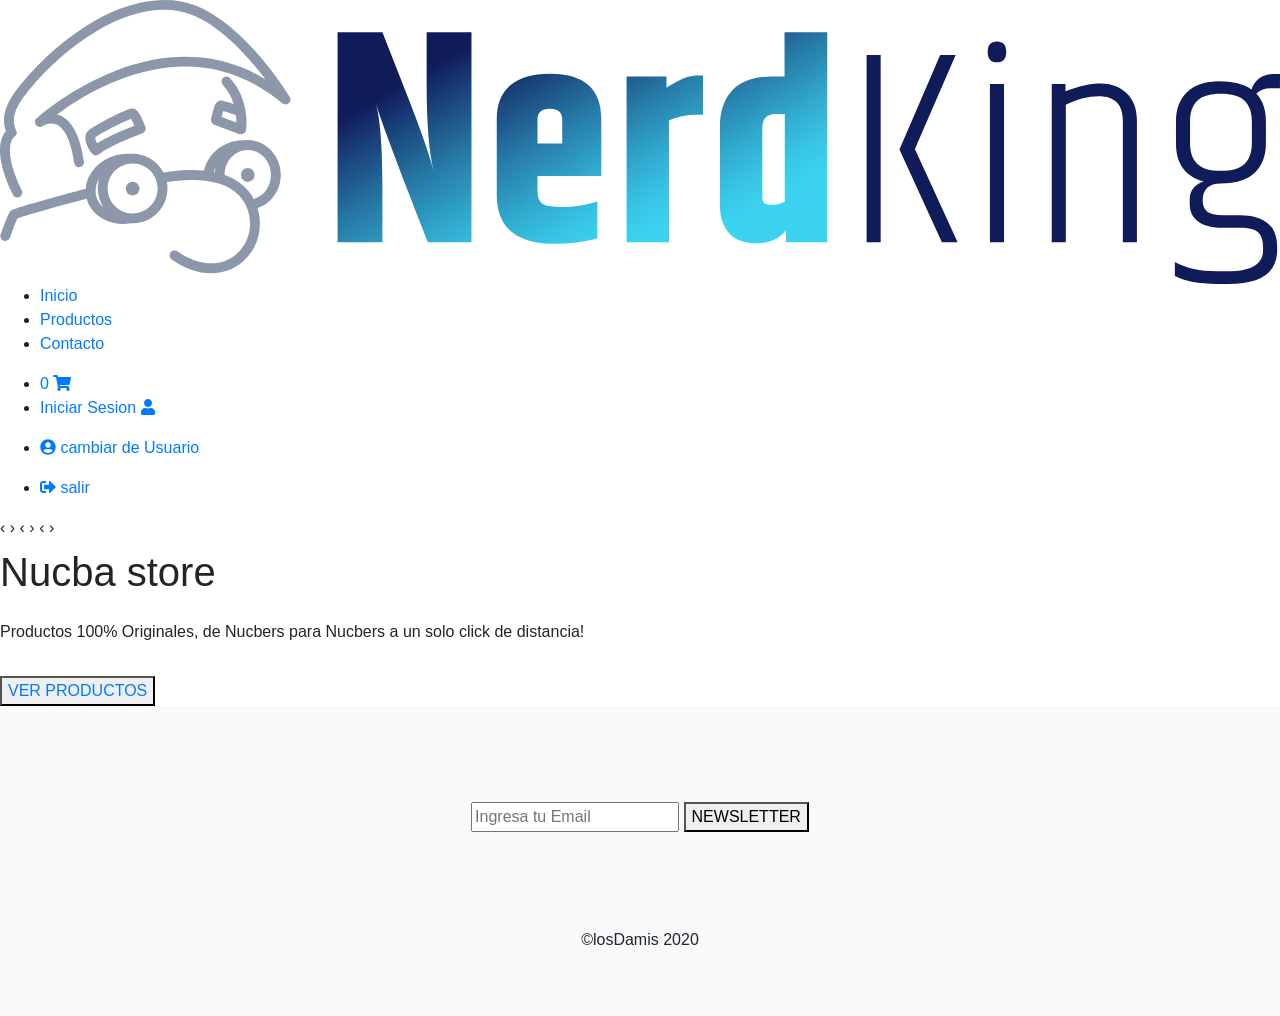
==== src/index.html @ 1b493d82 "gg" ====
<!DOCTYPE html>
<html lang="es">

<head>
    <link rel="icon" href="assets/milhouse.png" type="" />
    <meta charset="UTF-8" />
    <meta name="viewport" content="width=device-width, initial-scale=1, shrink-to-fit=no">

    <!-- fontazome -->
    <link rel="stylesheet" href="https://stackpath.bootstrapcdn.com/bootstrap/4.5.2/css/bootstrap.min.css" integrity="sha384-JcKb8q3iqJ61gNV9KGb8thSsNjpSL0n8PARn9HuZOnIxN0hoP+VmmDGMN5t9UJ0Z" crossorigin="anonymous">
    <script defer src="./js/all.min.js"></script>
    <title>Nerd King | Principal</title>
</head>

<body>
    <!-- header zone -->
    <!-- <div class="linea"></div> -->
    <header>
        <nav>
            <a class="nav-col linkLogo" href="/">
                <img src="./assets/logo.svg" alt="logotipo de la pagina: nerd king">
            </a>
            <div class="nav-col">
                <ul>
                    <li>
                        <a href="/">
                            <span active>
                  Inicio
                </span>
                        </a>
                    </li>
                    <li>
                        <a href="/src/productos.html">
                            <span>
                  Productos
                </span>
                        </a>
                    </li>
                    <li>
                        <a href="/src/contacto.html">
                            <span>
                  Contacto
                </span>
                        </a>
                    </li>
                </ul>
            </div>
            <div class="nav-col">
                <ul>
                    <li>
                        <a class="session" href="carrito.html">
                            <span>
                  0
                  <i class="fas fa-shopping-cart"></i>
                </span>
                        </a>
                    </li>
                    <li>
                        <a class="session" href="/src/sesion.html">
                            <span id="userSesion">
                  Iniciar Sesion
                  <i class="fas fa-user"></i>
                </span>
                        </a>
                    </li>
                </ul>
                <div class="menuFlotante">
                    <ul>
                        <li id="userChange">
                            <a href="/src/sesion.html">
                                <i class="fas fa-user-circle"></i> cambiar de Usuario
                            </a>
                        </li>
                    </ul>
                    <ul id="exit">
                        <li>
                            <a href="#">
                                <i class="fas fa-sign-out-alt"></i> salir
                            </a>
                        </li>
                    </ul>
                </div>
            </div>
        </nav>
    </header>
    <!-- carousel -->

    <div class="carousel">
        <div class="carousel-inner">
            <input class="carousel-open" type="radio" id="carousel-1" name="carousel" aria-hidden="true" hidden="" checked="checked">
            <div class="carousel-item">
                <img src="./assets/baner-1.png">
            </div>
            <input class="carousel-open" type="radio" id="carousel-2" name="carousel" aria-hidden="true" hidden="">
            <div class="carousel-item">
                <img src="./assets/baner-2.png">
            </div>
            <input class="carousel-open" type="radio" id="carousel-3" name="carousel" aria-hidden="true" hidden="">
            <div class="carousel-item">
                <img src="./assets/baner-3.png">
            </div>
            <label for="carousel-3" class="carousel-control prev control-1">‹</label>
            <label for="carousel-2" class="carousel-control next control-1">›</label>
            <label for="carousel-1" class="carousel-control prev control-2">‹</label>
            <label for="carousel-3" class="carousel-control next control-2">›</label>
            <label for="carousel-2" class="carousel-control prev control-3">‹</label>
            <label for="carousel-1" class="carousel-control next control-3">›</label>
            <ol class="carousel-indicators">
                <li>
                    <label for="carousel-1" class="carousel-bullet">•</label>
                </li>
                <li>
                    <label for="carousel-2" class="carousel-bullet">•</label>
                </li>
                <li>
                    <label for="carousel-3" class="carousel-bullet">•</label>
                </li>
            </ol>
        </div>
    </div>
    <main>
        <section class="mainSection">
            <div class="mainRow">
                <h1>Nucba store</h1>
                <p class="py-3">
                    Productos 100% Originales, de Nucbers para Nucbers a un solo click de distancia!
                </p>
                <button><a href="/src/productos.html">
                    <span>
                        VER PRODUCTOS
        </span>
                </a></button>
            </div>
        </section>

        <div class="container-fluid bg-light">
            <div class="row py-5">
                <div class="col-lg7 mx-auto text-center">
                    <input type="text" placeholder="Ingresa tu Email" class="newsletter">
                    <button class="btn4 my-5 newsletter">NEWSLETTER</button>
                    <p class="mt-5">©losDamis 2020</p>

                </div>
            </div>
        </div>

    </main>

</body>
<script>
    let emailName = document.getElementById('userSesion').parentNode.parentNode,
        storage = window.localStorage;
    let subMenu = document.getElementsByClassName('menuFlotante')[0];

    const StorageMail = () => {
        if (storage.getItem('userMail')) {
            emailName.innerHTML =
                `
            <a class="useActive">
                            <span id="userSesion">
                  ${storage.getItem('userMail')}
                  <i class="fas fa-user"></i>
                </span>
            </a>
            `
        }
    }
    StorageMail();

    emailName.addEventListener('click', () => {
        storage.getItem('userMail') ?
            subMenu.classList.toggle('visible') :
            subMenu.classList.remove('visible')
    });

    let exit = document.getElementById('exit');
    exit.addEventListener('click', () => {
        storage.clear();
        if (!storage.getItem('userMail')) {
            emailName.innerHTML =
                `
            <a class="session" href="/src/sesion.html">
                            <span id="userSesion">
                  Iniciar Sesion
                  <i class="fas fa-user"></i>
                </span>
            </a>
            `;
        }
        subMenu.classList.remove('visible');
    })
</script>

</html>
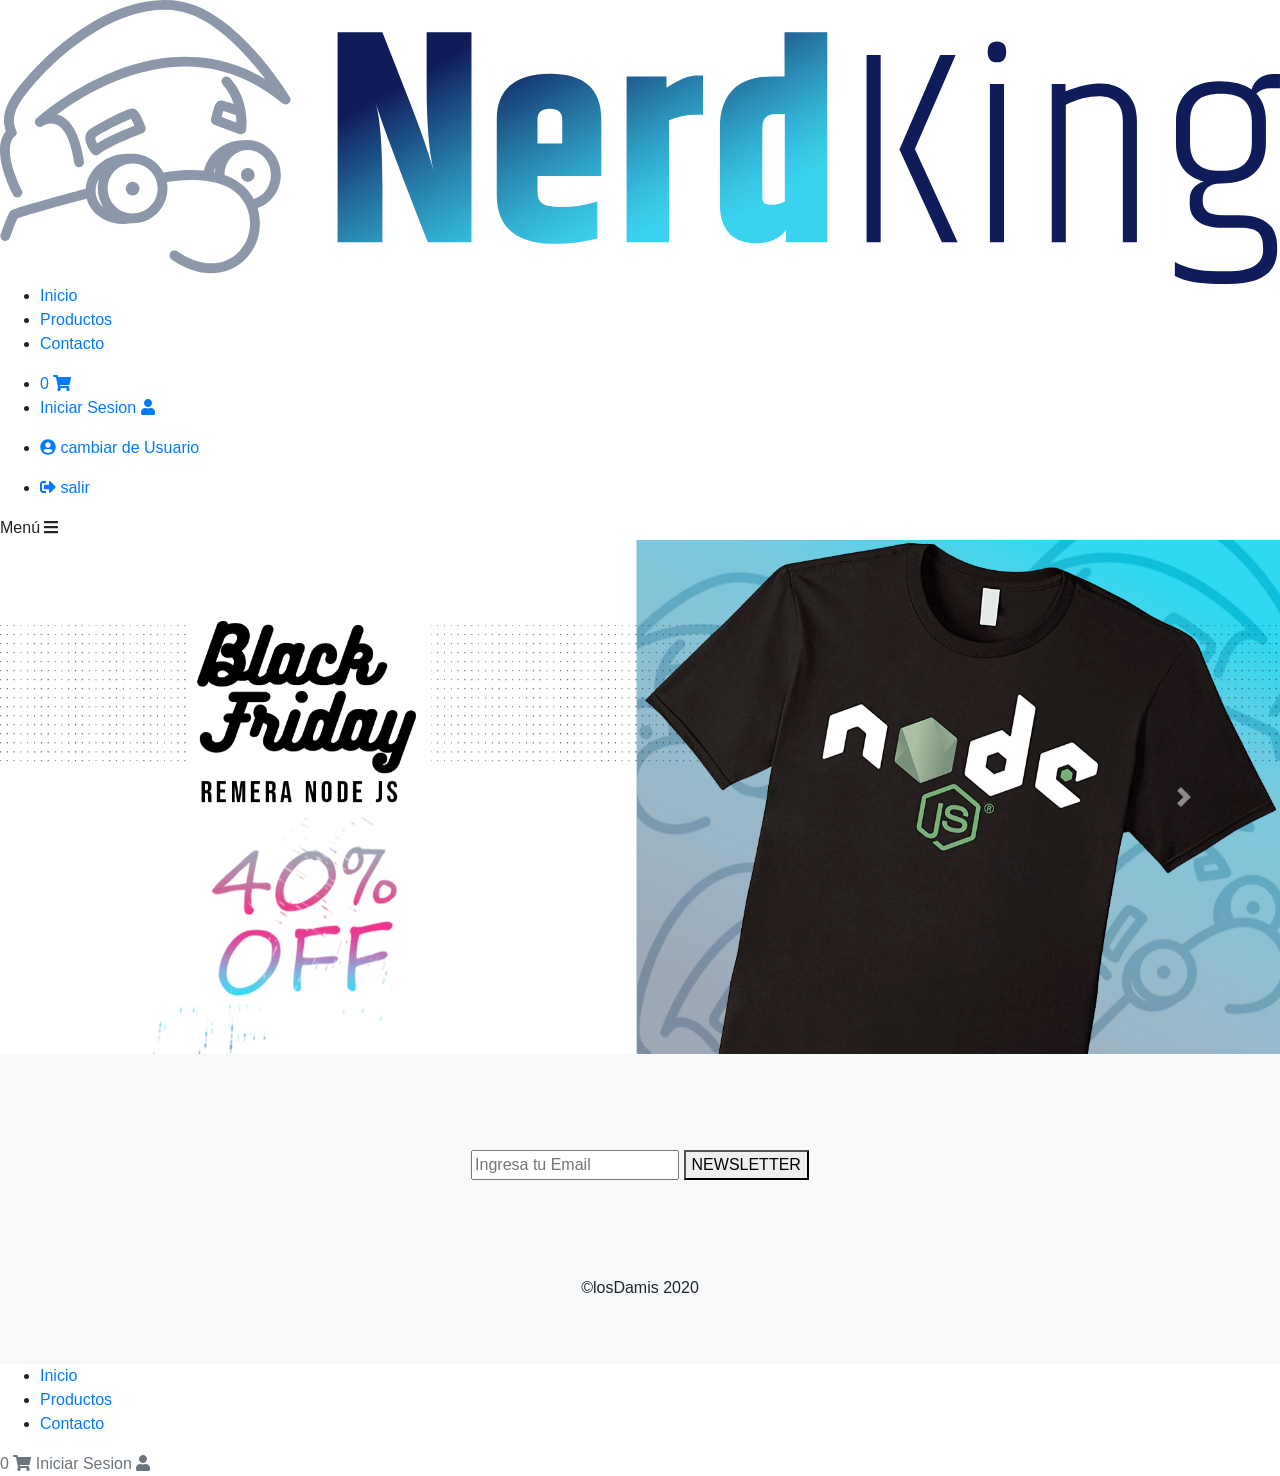
==== commit cd9dc741: "Merge branch 'master' of https://github.com/dam788/nerd-king-ecommerce into master" ====
--- a/src/index.html
+++ b/src/index.html
@@ -81,73 +81,87 @@
                     </ul>
                 </div>
             </div>
+            <div  id="menu" class="hamburger">
+                <span>Menú</span>
+                <i class="fas fa-bars"></i>
+            </div>
         </nav>
     </header>
     <!-- carousel -->
-
-    <div class="carousel">
+    <div id="carouselExampleInterval" class="carousel slide" data-ride="carousel">
         <div class="carousel-inner">
-            <input class="carousel-open" type="radio" id="carousel-1" name="carousel" aria-hidden="true" hidden="" checked="checked">
-            <div class="carousel-item">
-                <img src="./assets/baner-1.png">
-            </div>
-            <input class="carousel-open" type="radio" id="carousel-2" name="carousel" aria-hidden="true" hidden="">
-            <div class="carousel-item">
-                <img src="./assets/baner-2.png">
-            </div>
-            <input class="carousel-open" type="radio" id="carousel-3" name="carousel" aria-hidden="true" hidden="">
-            <div class="carousel-item">
-                <img src="./assets/baner-3.png">
-            </div>
-            <label for="carousel-3" class="carousel-control prev control-1">‹</label>
-            <label for="carousel-2" class="carousel-control next control-1">›</label>
-            <label for="carousel-1" class="carousel-control prev control-2">‹</label>
-            <label for="carousel-3" class="carousel-control next control-2">›</label>
-            <label for="carousel-2" class="carousel-control prev control-3">‹</label>
-            <label for="carousel-1" class="carousel-control next control-3">›</label>
-            <ol class="carousel-indicators">
-                <li>
-                    <label for="carousel-1" class="carousel-bullet">•</label>
-                </li>
-                <li>
-                    <label for="carousel-2" class="carousel-bullet">•</label>
-                </li>
-                <li>
-                    <label for="carousel-3" class="carousel-bullet">•</label>
-                </li>
-            </ol>
+          <div class="carousel-item active" data-interval="10000">
+            <img src="./assets/baner-1.png" class="d-block w-100" alt="...">
+          </div>
+          <div class="carousel-item" data-interval="2000">
+            <img src="./assets/baner-2.png" class="d-block w-100" alt="...">
+          </div>
+          <div class="carousel-item">
+            <img src="./assets/baner-3.png" class="d-block w-100" alt="...">
+          </div>
         </div>
-    </div>
-    <main>
-        <section class="mainSection">
-            <div class="mainRow">
-                <h1>Nucba store</h1>
-                <p class="py-3">
-                    Productos 100% Originales, de Nucbers para Nucbers a un solo click de distancia!
-                </p>
-                <button><a href="/src/productos.html">
-                    <span>
-                        VER PRODUCTOS
-        </span>
-                </a></button>
-            </div>
-        </section>
-
+        <a class="carousel-control-prev" href="#carouselExampleInterval" role="button" data-slide="prev">
+          <span class="carousel-control-prev-icon" aria-hidden="true"></span>
+          <span class="sr-only">Previous</span>
+        </a>
+        <a class="carousel-control-next" href="#carouselExampleInterval" role="button" data-slide="next">
+          <span class="carousel-control-next-icon" aria-hidden="true"></span>
+          <span class="sr-only">Next</span>
+        </a>
+      </div>
+    <main>                     
         <div class="container-fluid bg-light">
             <div class="row py-5">
                 <div class="col-lg7 mx-auto text-center">
                     <input type="text" placeholder="Ingresa tu Email" class="newsletter">
                     <button class="btn4 my-5 newsletter">NEWSLETTER</button>
                     <p class="mt-5">©losDamis 2020</p>
-
                 </div>
             </div>
         </div>
 
     </main>
-
+    <div id="persiana" class="persiana">
+        <ul>
+            <li>
+                <a href="/">
+                    <span>Inicio</span>
+                </a>
+            </li>
+            <li>
+                <a href="/src/productos.html">
+                    <span>Productos</span>
+                </a>
+            </li>
+            <li>
+                <a href="/src/contacto.html">
+                    <span>Contacto</span>
+                </a>
+            </li>
+        </ul>
+            <div class="persianaCartUser">
+                <a class="session" href="#">
+                    <span class="text-secondary">
+                        0
+                        <i class="fas fa-shopping-cart"></i>
+                     </span>
+                </a>
+                <a class="session" href="/src/sesion.html">
+                    <span id="userSesion" class="text-secondary">
+                        Iniciar Sesion
+                        <i class="fas fa-user"></i>
+                    </span>
+                </a>
+            </div>
+    </div>
 </body>
+<script src="https://code.jquery.com/jquery-3.5.1.slim.min.js" integrity="sha384-DfXdz2htPH0lsSSs5nCTpuj/zy4C+OGpamoFVy38MVBnE+IbbVYUew+OrCXaRkfj" crossorigin="anonymous"></script>
+<script src="https://cdn.jsdelivr.net/npm/popper.js@1.16.1/dist/umd/popper.min.js" integrity="sha384-9/reFTGAW83EW2RDu2S0VKaIzap3H66lZH81PoYlFhbGU+6BZp6G7niu735Sk7lN" crossorigin="anonymous"></script>
+<script src="https://stackpath.bootstrapcdn.com/bootstrap/4.5.2/js/bootstrap.min.js" integrity="sha384-B4gt1jrGC7Jh4AgTPSdUtOBvfO8shuf57BaghqFfPlYxofvL8/KUEfYiJOMMV+rV" crossorigin="anonymous"></script>
 <script>
+    // jquery 
+    $('.carousel').carousel()
+    // variables
     let emailName = document.getElementById('userSesion').parentNode.parentNode,
         storage = window.localStorage;
     let subMenu = document.getElementsByClassName('menuFlotante')[0];
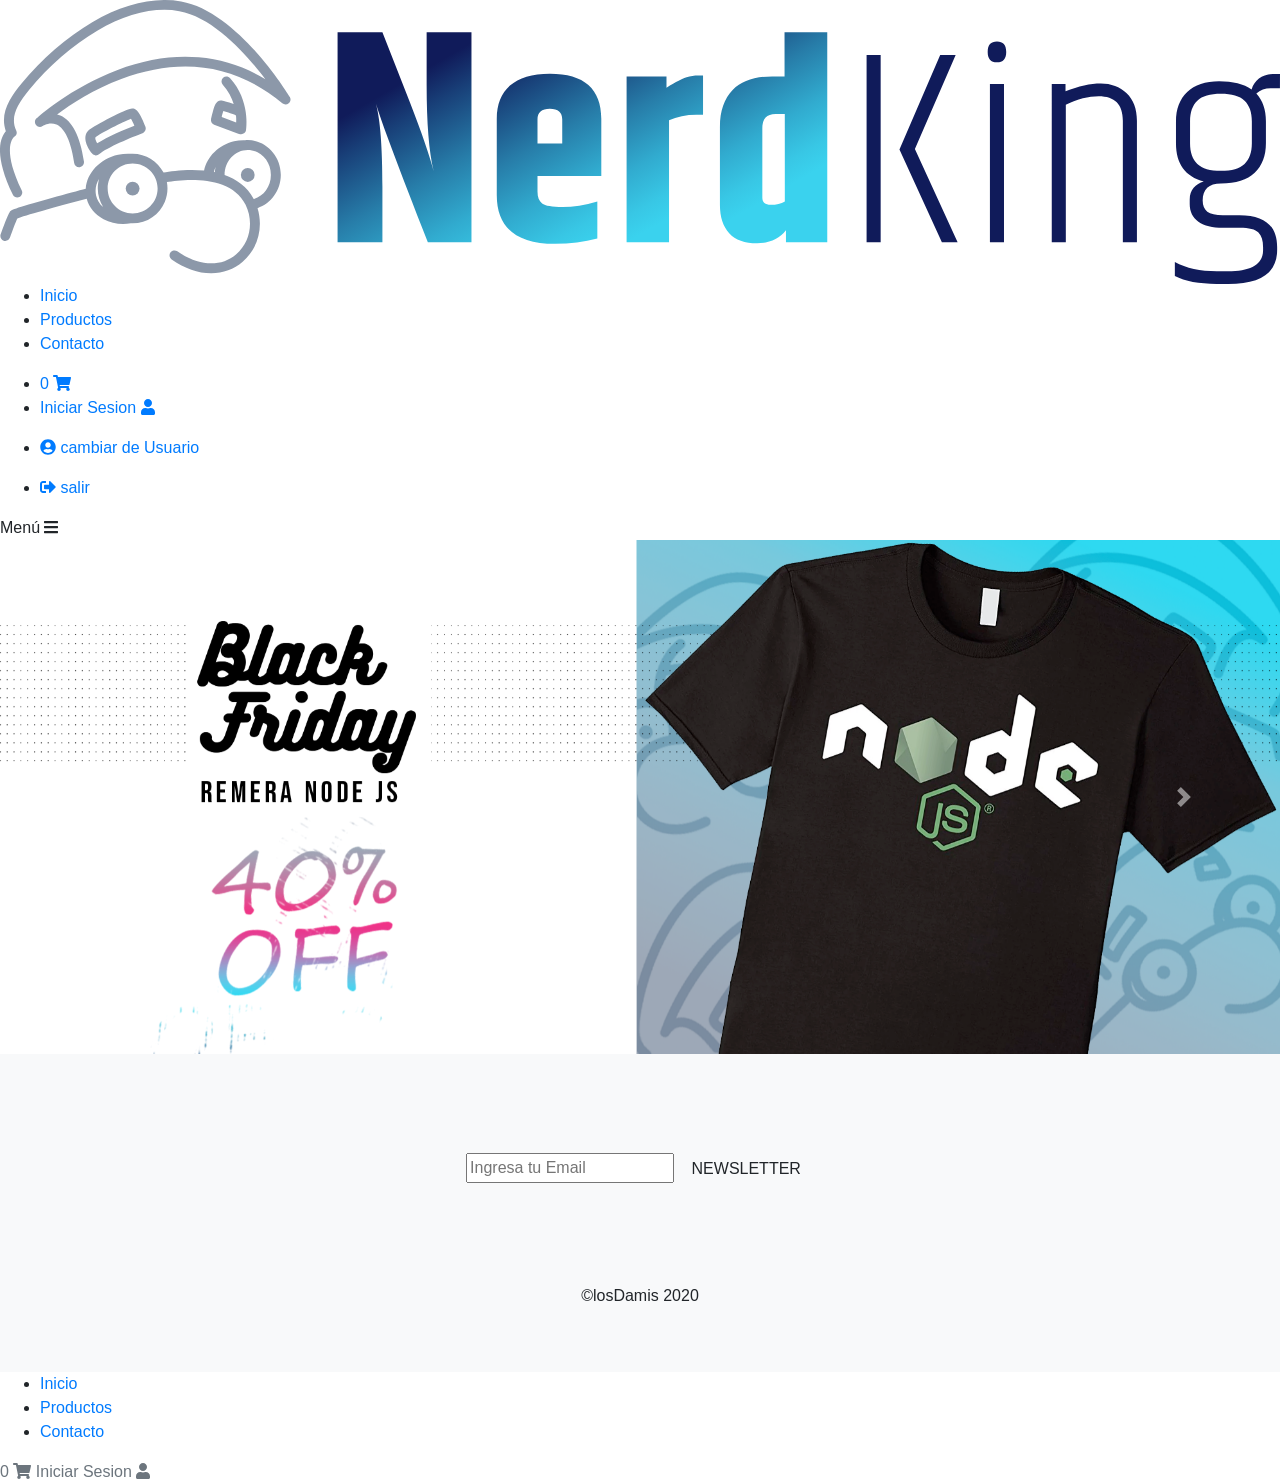
==== commit 076feced: "fix del menú responsive y fix en filtro en productos" ====
--- a/src/index.html
+++ b/src/index.html
@@ -114,7 +114,7 @@
             <div class="row py-5">
                 <div class="col-lg7 mx-auto text-center">
                     <input type="text" placeholder="Ingresa tu Email" class="newsletter">
-                    <button class="btn4 my-5 newsletter">NEWSLETTER</button>
+                    <button class="btn btn4 my-5 newsletter">NEWSLETTER</button>
                     <p class="mt-5">©losDamis 2020</p>
                 </div>
             </div>
@@ -147,9 +147,10 @@
                      </span>
                 </a>
                 <a class="session" href="/src/sesion.html">
-                    <span id="userSesion" class="text-secondary">
+                    <span id="userSesion2" class="text-secondary">
                         Iniciar Sesion
                         <i class="fas fa-user"></i>
+                        <button id ="exitMovile" class="remCart btn btn-sm btn-info" hidden>
                     </span>
                 </a>
             </div>
@@ -162,47 +163,84 @@
     // jquery 
     $('.carousel').carousel()
     // variables
-    let emailName = document.getElementById('userSesion').parentNode.parentNode,
-        storage = window.localStorage;
-    let subMenu = document.getElementsByClassName('menuFlotante')[0];
-
-    const StorageMail = () => {
-        if (storage.getItem('userMail')) {
-            emailName.innerHTML =
-                `
-            <a class="useActive">
-                            <span id="userSesion">
-                  ${storage.getItem('userMail')}
-                  <i class="fas fa-user"></i>
-                </span>
-            </a>
-            `
-        }
+    let emailName = document.getElementById('userSesion').parentNode.parentNode;
+  let emailNameMovile = document.getElementById('userSesion2');
+  const storage = window.localStorage;
+  let subMenu = document.getElementsByClassName('menuFlotante')[0];
+
+  const StorageMail = () => {
+    if (storage.getItem('userMail')) {
+      let nameSesionMovile = `                    
+          <span id="userSesion2" class="text-secondary">
+            ${storage.getItem('userMail')}
+            <i class="fas fa-user"></i>
+            <button id ="exitMovile" class="remCart btn btn-sm btn-info">
+              salir
+            </button>
+          </span>`;
+      let nameSesion = `
+          <a class="useActive">
+            <span id="userSesion">
+              ${storage.getItem('userMail')}
+              <i class="fas fa-user"></i>
+            </span>
+          </a>
+          `;
+      emailName.innerHTML = nameSesion;
+      emailNameMovile.innerHTML = nameSesionMovile;
     }
-    StorageMail();
-
-    emailName.addEventListener('click', () => {
-        storage.getItem('userMail') ?
-            subMenu.classList.toggle('visible') :
-            subMenu.classList.remove('visible')
-    });
-
-    let exit = document.getElementById('exit');
-    exit.addEventListener('click', () => {
-        storage.clear();
-        if (!storage.getItem('userMail')) {
-            emailName.innerHTML =
-                `
-            <a class="session" href="/src/sesion.html">
-                            <span id="userSesion">
+  };
+  StorageMail();
+
+  emailName.addEventListener('click', () => {
+    storage.getItem('userMail')
+      ? subMenu.classList.toggle('visible')
+      : subMenu.classList.remove('visible');
+  });
+
+  let exit = document.getElementById('exit');
+  let exitMovile = document.getElementById('exitMovile');
+
+  exit.addEventListener('click', () => {
+    storage.clear();
+    if (!storage.getItem('userMail')) {
+      emailName.innerHTML = `
+          <a class="session" href="/src/sesion.html">
+              <span id="userSesion">
                   Iniciar Sesion
                   <i class="fas fa-user"></i>
-                </span>
-            </a>
-            `;
-        }
-        subMenu.classList.remove('visible');
-    })
+              </span>
+          </a>
+          `;
+      emailNameMovile.innerHTML = `
+        <span id="userSesion2" class="text-secondary">
+          Iniciar Sesion
+          <i class="fas fa-user"></i>
+        </span>
+        `;
+    }
+    subMenu.classList.remove('visible');
+  });
+  exitMovile.addEventListener('click', () => {
+    storage.clear();
+    if (!storage.getItem('userMail')) {
+      emailName.innerHTML = `
+          <a class="session" href="/src/sesion.html">
+              <span id="userSesion">
+                  Iniciar Sesion
+                  <i class="fas fa-user"></i>
+              </span>
+          </a>
+          `;
+      emailNameMovile.innerHTML = `
+        <span id="userSesion2" class="text-secondary">
+          Iniciar Sesion
+          <i class="fas fa-user"></i>
+        </span>
+        `;
+    }
+    subMenu.classList.remove('visible');
+  });
 </script>
 
 </html>
